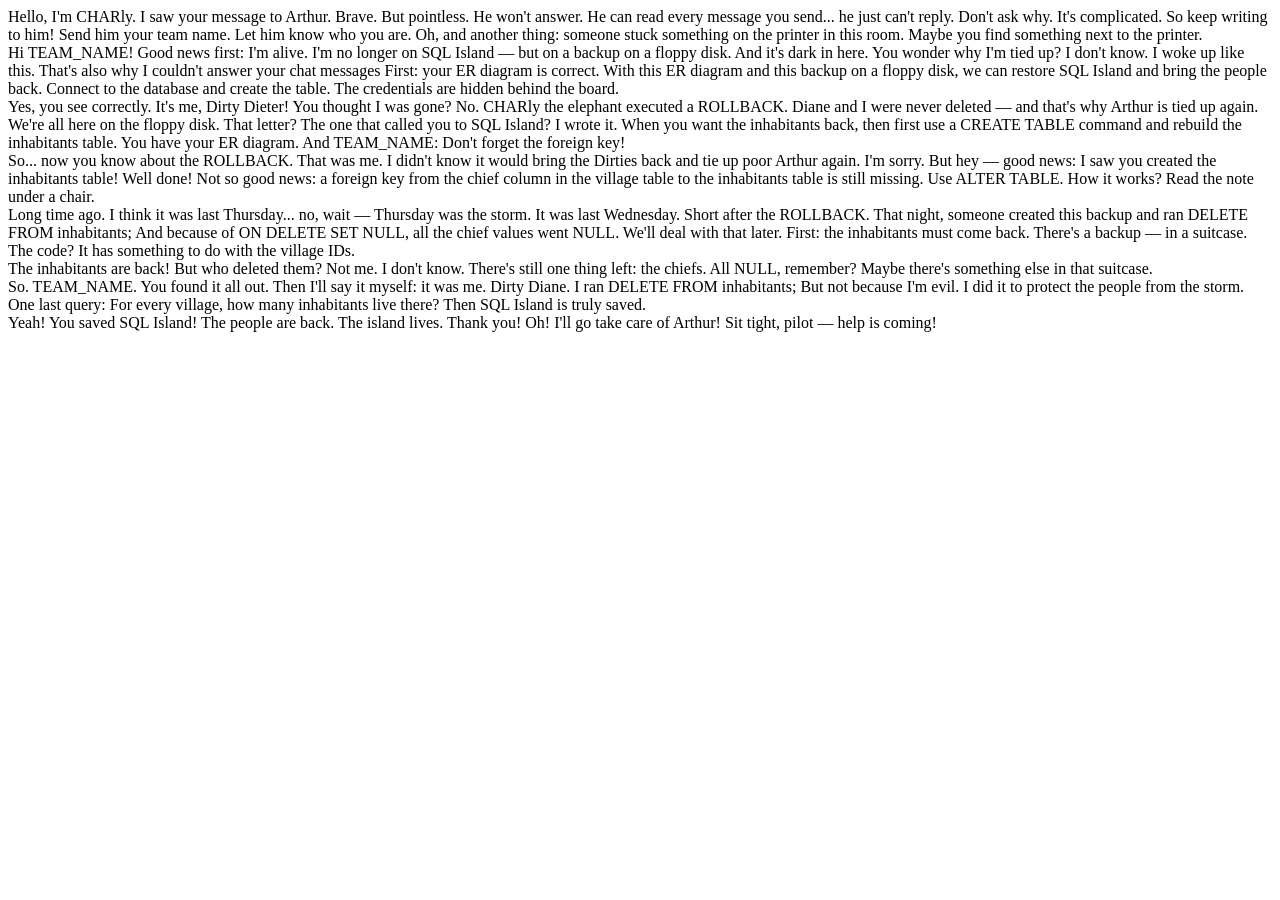
==== index.html @ e7383bcb "Story" ====
<!doctype html>
<html lang="en">
	<head>
		<meta charset="utf-8">
		<meta name="viewport" content="width=device-width, initial-scale=1.0, maximum-scale=1.0, user-scalable=no">

		<title>CSCape</title>

		<link rel="stylesheet" href="js/reveal.js/dist/reset.css">
		<link rel="stylesheet" href="js/reveal.js/dist/reveal.css">
		<link rel="stylesheet" href="js/reveal.js/dist/theme/black.css">

		<link rel="stylesheet" href="js/story-styles/cscape-story.css">

		<!-- Theme used for syntax highlighted code -->
		<link rel="stylesheet" href="js/reveal.js/plugin/highlight/monokai.css">

		<style>
			.slide-background {
				background-color: #000 !important;
			}
		</style>
	</head>
	<body>
		<div class="reveal">
			<div class="slides">
				<section data-layout="black"></section>
				<section
				 	data-cscape-check="check_firstmessage"
					data-layout="dialogue"
					data-speaker="CHARly"
					data-avatar="charly.png"
					data-side="left"
					data-generate-sound="true"
					data-tts-text-from="dialogue">
					<div class="cscape-dialogue">Hello, I'm CHARly. I saw your message to Arthur. Brave. But pointless. He won't answer. 
He can read every message you send... he just can't reply. Don't ask why. It's complicated. 
So keep writing to him! Send him your team name. Let him know who you are.
Oh, and another thing: someone stuck something on the printer in this room. Maybe you find something next to the printer.</div>
				</section>

				<section
				 	data-cscape-check="check_er"
					data-layout="dialogue"
					data-background="floppy.jpg"
					data-speaker="Arthur"
					data-avatar="arthur.png"
					data-side="left"
					data-generate-sound="true"
					data-tts-text-from="dialogue">
					<div class="cscape-dialogue">Hi TEAM_NAME! Good news first: I'm alive. I'm no longer on SQL Island — but on a backup on a floppy disk. And it's dark in here.
You wonder why I'm tied up? I don't know. I woke up like this. That's also why I couldn't answer your chat messages
First: your ER diagram is correct. With this ER diagram and this backup on a floppy disk, we can restore SQL Island and bring the people back.
Connect to the database and create the table. The credentials are hidden behind the board.</div>
				</section>

				<section
				 	data-cscape-check="check_connected"
					data-layout="dialogue"
					data-background="floppy.jpg"
					data-speaker="Dirty Dieter"
					data-avatar="dieter.png"
					data-side="left"
					data-generate-sound="true"
					data-tts-text-from="dialogue">
					<div class="cscape-dialogue">Yes, you see correctly. It's me, Dirty Dieter! You thought I was gone? No. 
CHARly the elephant executed a ROLLBACK. Diane and I were never deleted — and that's why Arthur is tied up again. We're all here on the floppy disk. 
That letter? The one that called you to SQL Island? I wrote it. 
When you want the inhabitants back, then first use a CREATE TABLE command and rebuild the inhabitants table. You have your ER diagram.
And TEAM_NAME: Don't forget the foreign key!</div>
				</section>

				<section
				 	data-cscape-check="check_create_table"
					data-layout="dialogue"
					data-speaker="CHARly"
					data-avatar="charly.png"
					data-side="left"
					data-generate-sound="true"
					data-tts-text-from="dialogue">
					<div class="cscape-dialogue">So... now you know about the ROLLBACK. That was me. I didn't know it would bring the Dirties back and tie up poor Arthur again. I'm sorry. 
But hey — good news: I saw you created the inhabitants table! Well done!
Not so good news: a foreign key from the chief column in the village table to the inhabitants table is still missing. 
Use ALTER TABLE. How it works? Read the note under a chair.</div>
				</section>

				<section
				 	data-cscape-check="check_foreign_key"
					data-layout="dialogue"
					data-background="floppy.jpg"
					data-speaker="Dirty Dieter"
					data-avatar="dieter.png"
					data-side="left"
					data-generate-sound="true"
					data-tts-text-from="dialogue">
					<div class="cscape-dialogue">Long time ago. I think it was last Thursday... no, wait — Thursday was the storm. It was last Wednesday. Short after the ROLLBACK.
That night, someone created this backup and ran DELETE FROM inhabitants; And because of ON DELETE SET NULL, all the chief values went NULL. We'll deal with that later.
First: the inhabitants must come back. There's a backup — in a suitcase.
The code? It has something to do with the village IDs. </div>
				</section>

				<section
				 	data-cscape-check="check_inhabitants"
					data-layout="dialogue"
					data-speaker="CHARly"
					data-avatar="charly.png"
					data-side="left"
					data-generate-sound="true"
					data-tts-text-from="dialogue">
					<div class="cscape-dialogue">The inhabitants are back! But who deleted them? Not me. I don't know.
There's still one thing left: the chiefs. All NULL, remember?
Maybe there's something else in that suitcase.</div>
				</section>

				<section
				 	data-cscape-check="check_chief"
					data-layout="dialogue"
					data-speaker="Dirty Diane"
					data-avatar="diane.png"
					data-side="left"
					data-generate-sound="true"
					data-tts-text-from="dialogue">
					<div class="cscape-dialogue">So. TEAM_NAME. You found it all out. Then I'll say it myself: it was me. Dirty Diane. 
I ran DELETE FROM inhabitants; But not because I'm evil. I did it to protect the people from the storm.
One last query: For every village, how many inhabitants live there? 
Then SQL Island is truly saved.</div>
				</section>

				<section
				 	data-cscape-check="check_select_count"
					data-layout="dialogue"
					data-speaker="CHARly"
					data-avatar="charly.png"
					data-side="left"
					data-generate-sound="true"
					data-tts-text-from="dialogue">
					<div class="cscape-dialogue">Yeah! You saved SQL Island!
The people are back. The island lives. Thank you!
Oh! I'll go take care of Arthur! Sit tight, pilot — help is coming!</div>
				</section>
			</div>
		</div>

		<script src="js/reveal.js/dist/reveal.js"></script>
		<script src="js/reveal.js/plugin/notes/notes.js"></script>
		<script src="js/reveal.js/plugin/markdown/markdown.js"></script>
		<script src="js/reveal.js/plugin/highlight/highlight.js"></script>
		<script src="js/revealjs-cscape.js"></script>
		<script src="js/story-styles/cscape-story.js"></script>
		<script>
			// More info about initialization & config:
			// - https://revealjs.com/initialization/
			// - https://revealjs.com/config/
			Reveal.initialize({
				hash: false,
				controls: false,
				progress: false,
				transition: 'none',
				keyboard: {
					27: function () { alert("Close with Ctrl+W"); },  // Esc 
					83: null 							 // disable 'S' key (speaker mode)
				},

				// Learn about plugins: https://revealjs.com/plugins/
				plugins: [ RevealMarkdown, RevealHighlight, RevealNotes, RevealCscape, CscapeStory ],

				cscape_story: {
					blockNavigationUntilReady: true,

					defaultLayout: "dialogue",
					defaultBackground: "sql_island_bg.jpg",
					defaultTextMode: "type",
					typeSpeed: 24,
					soundVolume: 0.82,
					audioHintText: "Click to enable voice output",

					defaultVoice: "Google UK English Male",
					defaultTtsLang: "en-UK",
					defaultTtsRate: 1.0,
					defaultTtsPitch: 1.0
				}
			});
		</script>
	</body>
</html>
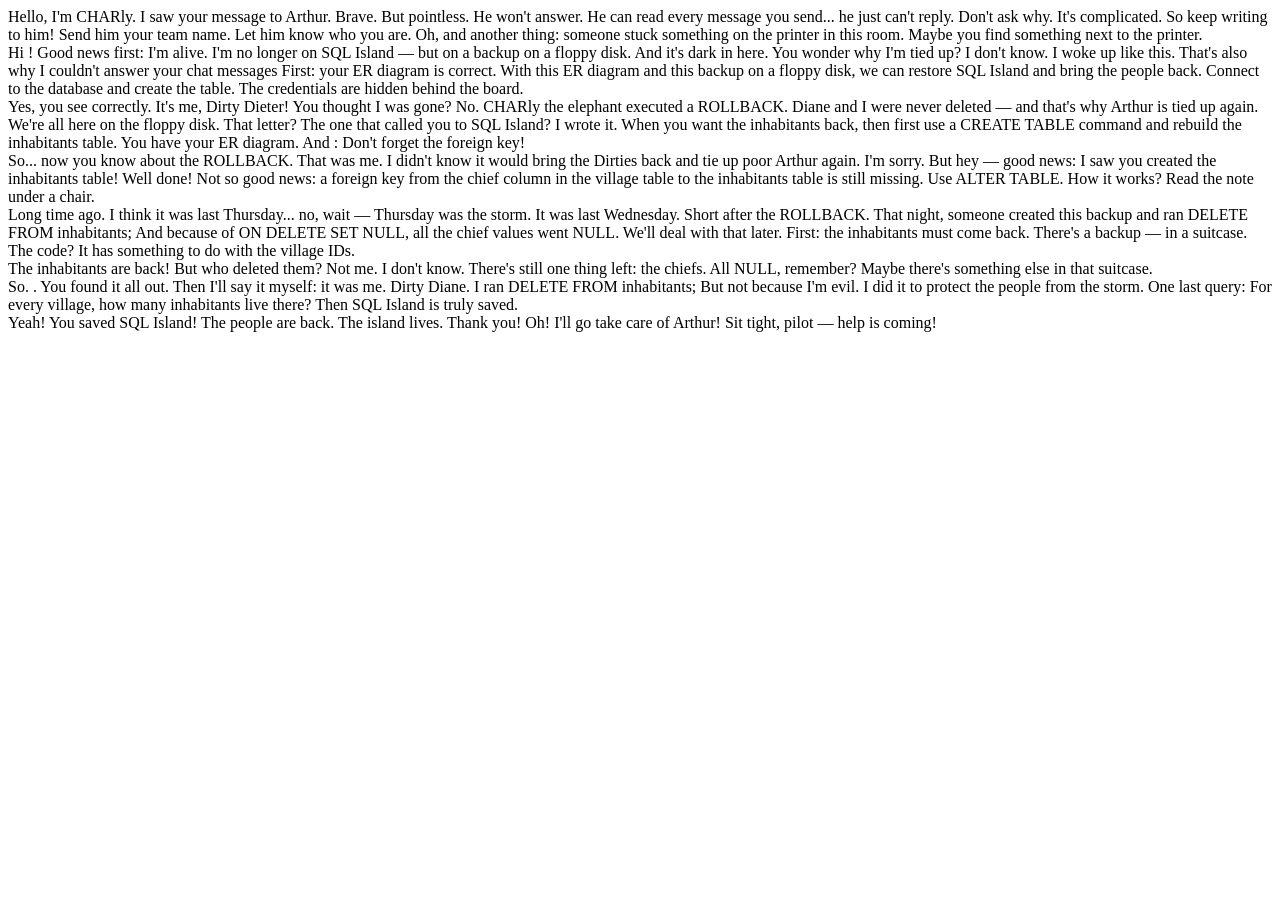
==== commit 56b3df06: "Team name is shown in text" ====
--- a/index.html
+++ b/index.html
@@ -48,7 +48,7 @@
 					data-side="left"
 					data-generate-sound="true"
 					data-tts-text-from="dialogue">
-					<div class="cscape-dialogue">Hi TEAM_NAME! Good news first: I'm alive. I'm no longer on SQL Island — but on a backup on a floppy disk. And it's dark in here.
+					<div class="cscape-dialogue">Hi <span data-cscape-get="TEAM_NAME"></span>! Good news first: I'm alive. I'm no longer on SQL Island — but on a backup on a floppy disk. And it's dark in here.
 You wonder why I'm tied up? I don't know. I woke up like this. That's also why I couldn't answer your chat messages
 First: your ER diagram is correct. With this ER diagram and this backup on a floppy disk, we can restore SQL Island and bring the people back.
 Connect to the database and create the table. The credentials are hidden behind the board.</div>
@@ -67,7 +67,7 @@
 CHARly the elephant executed a ROLLBACK. Diane and I were never deleted — and that's why Arthur is tied up again. We're all here on the floppy disk. 
 That letter? The one that called you to SQL Island? I wrote it. 
 When you want the inhabitants back, then first use a CREATE TABLE command and rebuild the inhabitants table. You have your ER diagram.
-And TEAM_NAME: Don't forget the foreign key!</div>
+And <span data-cscape-get="TEAM_NAME"></span>: Don't forget the foreign key!</div>
 				</section>
 
 				<section
@@ -120,7 +120,7 @@
 					data-side="left"
 					data-generate-sound="true"
 					data-tts-text-from="dialogue">
-					<div class="cscape-dialogue">So. TEAM_NAME. You found it all out. Then I'll say it myself: it was me. Dirty Diane. 
+					<div class="cscape-dialogue">So. <span data-cscape-get="TEAM_NAME"></span>. You found it all out. Then I'll say it myself: it was me. Dirty Diane. 
 I ran DELETE FROM inhabitants; But not because I'm evil. I did it to protect the people from the storm.
 One last query: For every village, how many inhabitants live there? 
 Then SQL Island is truly saved.</div>
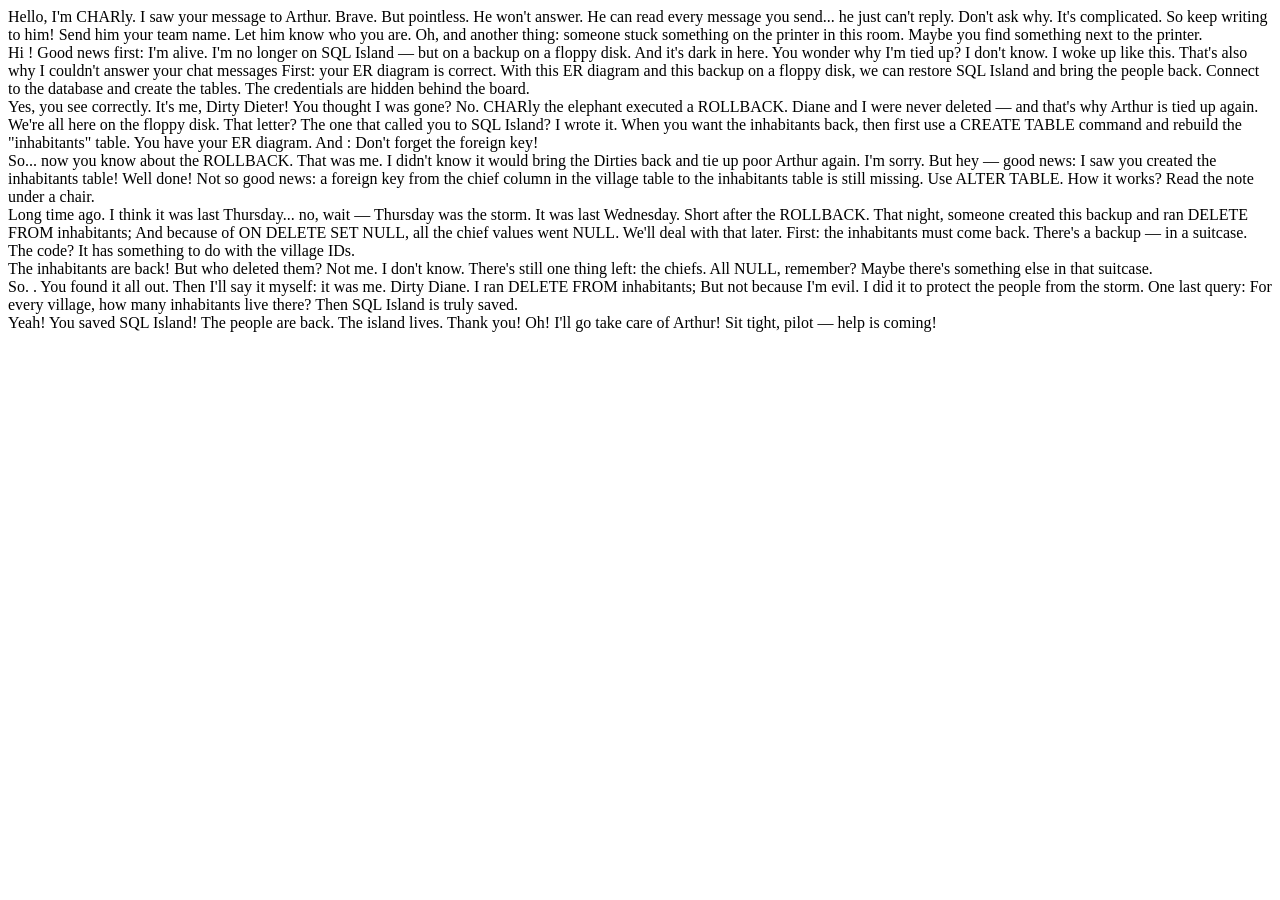
==== commit ddafd6da: "Added database checks part 1" ====
--- a/index.html
+++ b/index.html
@@ -51,7 +51,7 @@
 					<div class="cscape-dialogue">Hi <span data-cscape-get="TEAM_NAME"></span>! Good news first: I'm alive. I'm no longer on SQL Island — but on a backup on a floppy disk. And it's dark in here.
 You wonder why I'm tied up? I don't know. I woke up like this. That's also why I couldn't answer your chat messages
 First: your ER diagram is correct. With this ER diagram and this backup on a floppy disk, we can restore SQL Island and bring the people back.
-Connect to the database and create the table. The credentials are hidden behind the board.</div>
+Connect to the database and create the tables. The credentials are hidden behind the board.</div>
 				</section>
 
 				<section
@@ -66,7 +66,7 @@
 					<div class="cscape-dialogue">Yes, you see correctly. It's me, Dirty Dieter! You thought I was gone? No. 
 CHARly the elephant executed a ROLLBACK. Diane and I were never deleted — and that's why Arthur is tied up again. We're all here on the floppy disk. 
 That letter? The one that called you to SQL Island? I wrote it. 
-When you want the inhabitants back, then first use a CREATE TABLE command and rebuild the inhabitants table. You have your ER diagram.
+When you want the inhabitants back, then first use a CREATE TABLE command and rebuild the "inhabitants" table. You have your ER diagram.
 And <span data-cscape-get="TEAM_NAME"></span>: Don't forget the foreign key!</div>
 				</section>
 
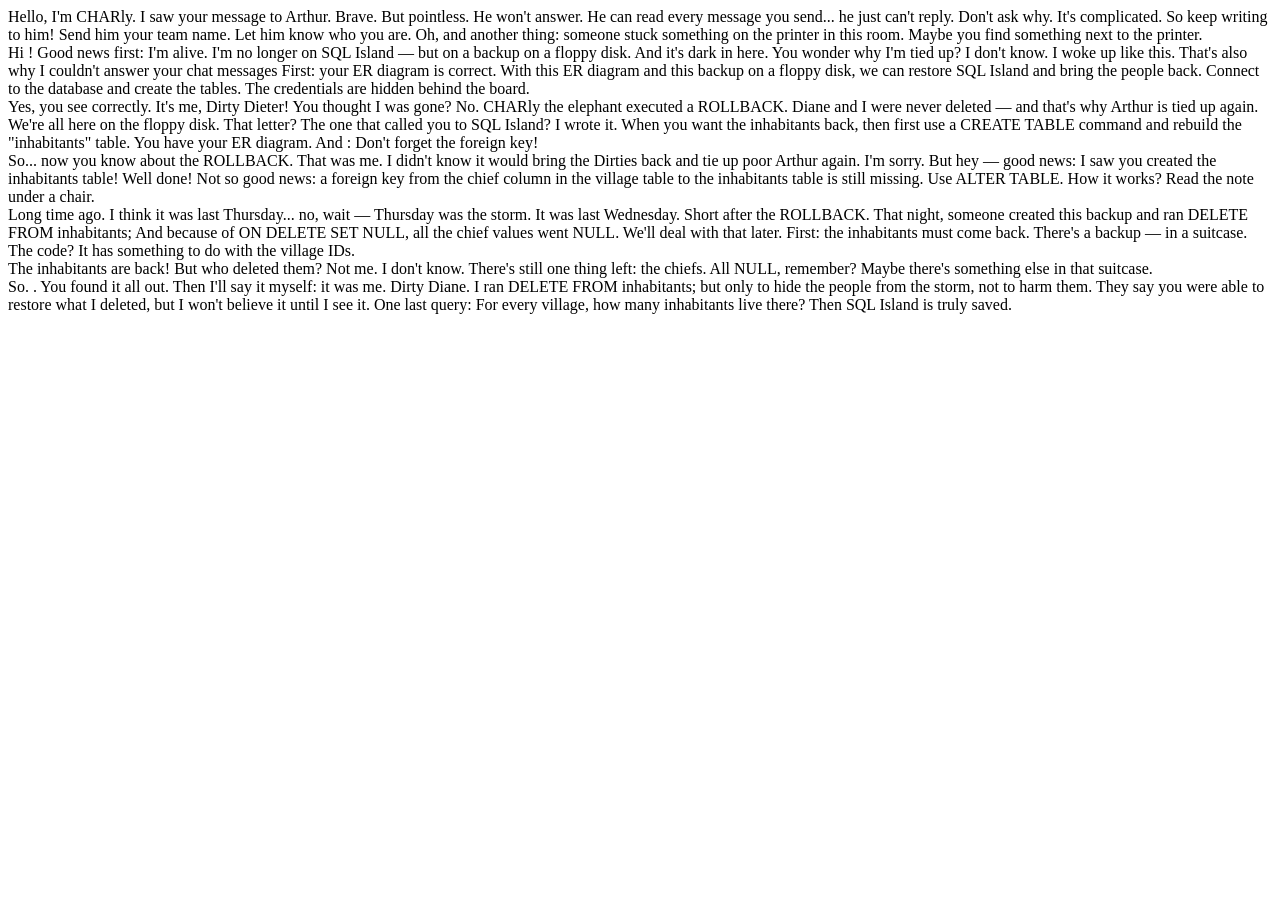
==== commit 32884425: "Last level shows video now" ====
--- a/index.html
+++ b/index.html
@@ -32,6 +32,8 @@
 					data-avatar="charly.png"
 					data-side="left"
 					data-generate-sound="true"
+					data-tts-voice="Google UK English Female"
+					data-tts-pitch="0.8"
 					data-tts-text-from="dialogue">
 					<div class="cscape-dialogue">Hello, I'm CHARly. I saw your message to Arthur. Brave. But pointless. He won't answer. 
 He can read every message you send... he just can't reply. Don't ask why. It's complicated. 
@@ -47,6 +49,7 @@
 					data-avatar="arthur.png"
 					data-side="left"
 					data-generate-sound="true"
+					data-tts-pitch="1.1"
 					data-tts-text-from="dialogue">
 					<div class="cscape-dialogue">Hi <span data-cscape-get="TEAM_NAME"></span>! Good news first: I'm alive. I'm no longer on SQL Island — but on a backup on a floppy disk. And it's dark in here.
 You wonder why I'm tied up? I don't know. I woke up like this. That's also why I couldn't answer your chat messages
@@ -62,6 +65,7 @@
 					data-avatar="dieter.png"
 					data-side="left"
 					data-generate-sound="true"
+					data-tts-pitch="0.4"
 					data-tts-text-from="dialogue">
 					<div class="cscape-dialogue">Yes, you see correctly. It's me, Dirty Dieter! You thought I was gone? No. 
 CHARly the elephant executed a ROLLBACK. Diane and I were never deleted — and that's why Arthur is tied up again. We're all here on the floppy disk. 
@@ -77,6 +81,8 @@
 					data-avatar="charly.png"
 					data-side="left"
 					data-generate-sound="true"
+					data-tts-voice="Google UK English Female"
+					data-tts-pitch="0.8"
 					data-tts-text-from="dialogue">
 					<div class="cscape-dialogue">So... now you know about the ROLLBACK. That was me. I didn't know it would bring the Dirties back and tie up poor Arthur again. I'm sorry. 
 But hey — good news: I saw you created the inhabitants table! Well done!
@@ -92,6 +98,7 @@
 					data-avatar="dieter.png"
 					data-side="left"
 					data-generate-sound="true"
+					data-tts-pitch="0.4"
 					data-tts-text-from="dialogue">
 					<div class="cscape-dialogue">Long time ago. I think it was last Thursday... no, wait — Thursday was the storm. It was last Wednesday. Short after the ROLLBACK.
 That night, someone created this backup and ran DELETE FROM inhabitants; And because of ON DELETE SET NULL, all the chief values went NULL. We'll deal with that later.
@@ -106,6 +113,8 @@
 					data-avatar="charly.png"
 					data-side="left"
 					data-generate-sound="true"
+					data-tts-voice="Google UK English Female"
+					data-tts-pitch="0.8"
 					data-tts-text-from="dialogue">
 					<div class="cscape-dialogue">The inhabitants are back! But who deleted them? Not me. I don't know.
 There's still one thing left: the chiefs. All NULL, remember?
@@ -118,25 +127,19 @@
 					data-speaker="Dirty Diane"
 					data-avatar="diane.png"
 					data-side="left"
+					data-tts-voice="Google US English"
 					data-generate-sound="true"
 					data-tts-text-from="dialogue">
-					<div class="cscape-dialogue">So. <span data-cscape-get="TEAM_NAME"></span>. You found it all out. Then I'll say it myself: it was me. Dirty Diane. 
-I ran DELETE FROM inhabitants; But not because I'm evil. I did it to protect the people from the storm.
+					<div class="cscape-dialogue">So. <span data-cscape-get="TEAM_NAME"></span>. You found it all out. Then I'll say it myself: it was me. Dirty Diane. I ran DELETE FROM inhabitants; but only to hide the people from the storm, not to harm them. They say you were able to restore what I deleted, but I won't believe it until I see it.
 One last query: For every village, how many inhabitants live there? 
 Then SQL Island is truly saved.</div>
 				</section>
 
 				<section
-				 	data-cscape-check="check_select_count"
-					data-layout="dialogue"
-					data-speaker="CHARly"
-					data-avatar="charly.png"
-					data-side="left"
-					data-generate-sound="true"
-					data-tts-text-from="dialogue">
-					<div class="cscape-dialogue">Yeah! You saved SQL Island!
-The people are back. The island lives. Thank you!
-Oh! I'll go take care of Arthur! Sit tight, pilot — help is coming!</div>
+					data-cscape-check="check_select_count"
+					data-background-video="sqlisland_outro.mp4"
+					data-background-size="contain"
+					data-autoplay
 				</section>
 			</div>
 		</div>
